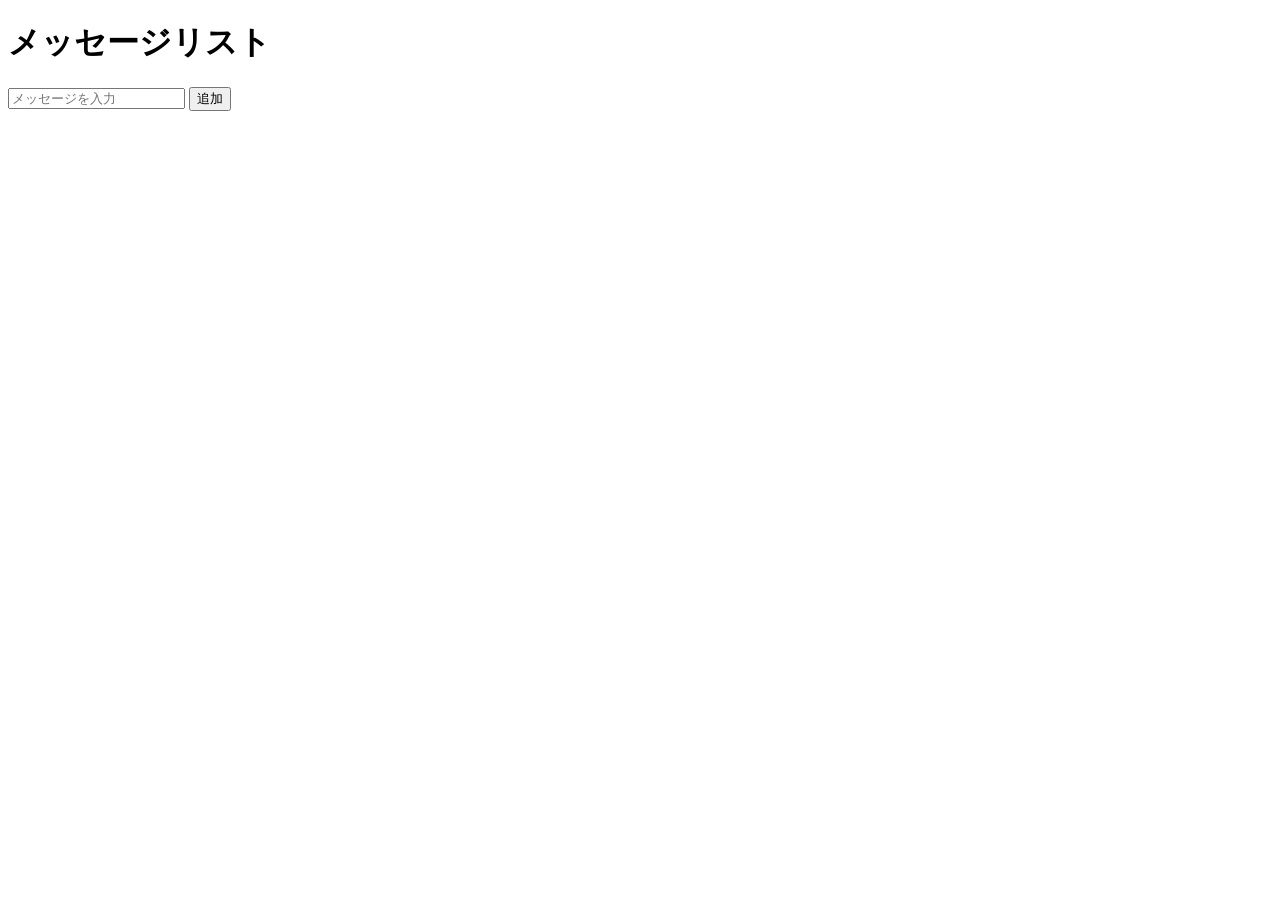
==== list-practice/index.html @ 0bdca954 "入力を反映させる仕組みを作成した" ====
<!DOCTYPE html>
<html lang="ja">
<head>
    <meta charset="UTF-8">
    <title>メッセージリスト</title>
    <link rel="stylesheet" href="style.css">
</head>
<body>
    <h1>メッセージリスト</h1>

    <div class="input-area">
        <input type="text" id="messageInput" placeholder="メッセージを入力">
        <button id="addButton">追加</button>
    </div>

    <ul id="messageList"></ul>

    <script src="script.js"></script>
</body>
</html>
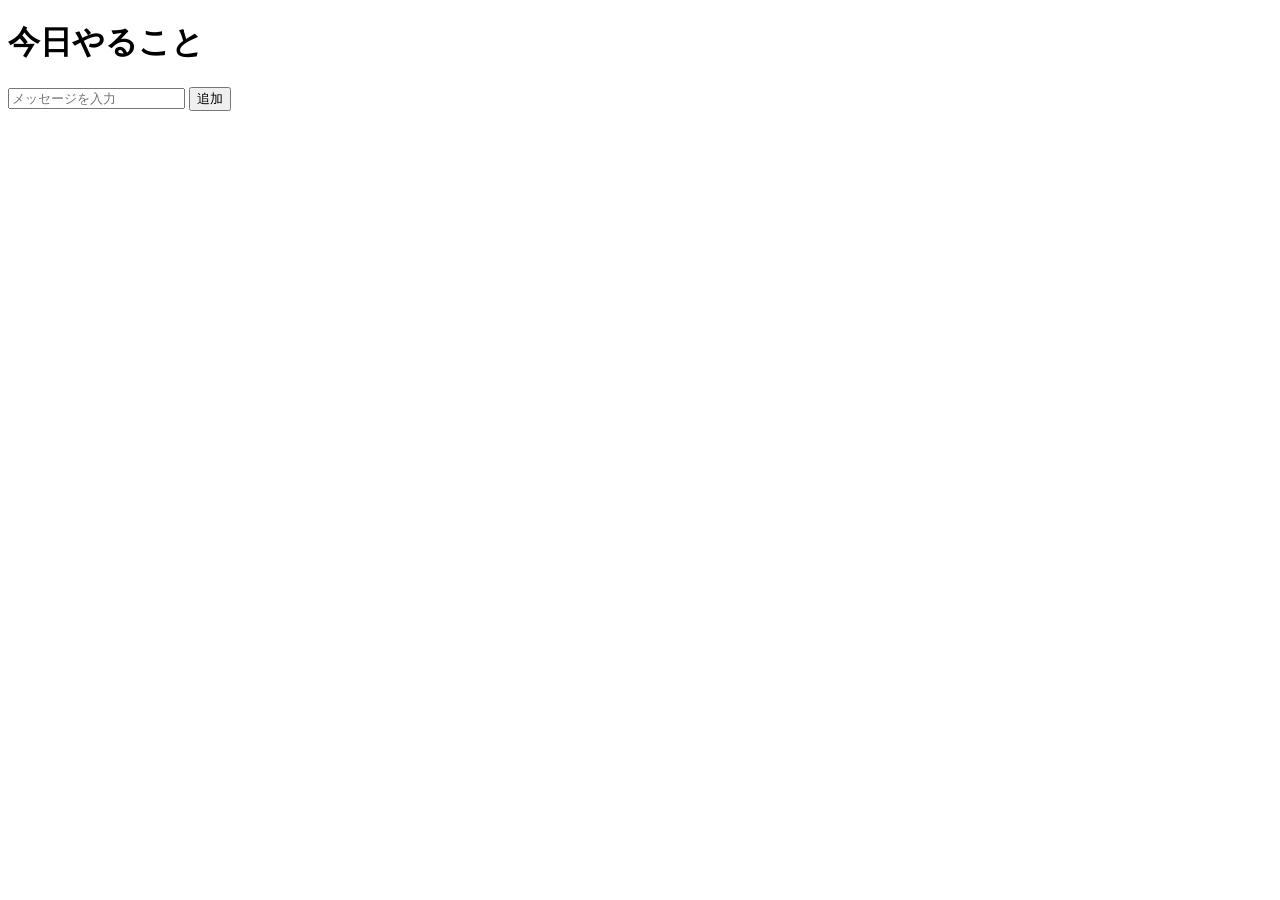
==== commit 3791744d: "削除ボタンを追加" ====
--- a/list-practice/index.html
+++ b/list-practice/index.html
@@ -6,7 +6,7 @@
     <link rel="stylesheet" href="style.css">
 </head>
 <body>
-    <h1>メッセージリスト</h1>
+    <h1>今日やること</h1>
 
     <div class="input-area">
         <input type="text" id="messageInput" placeholder="メッセージを入力">
